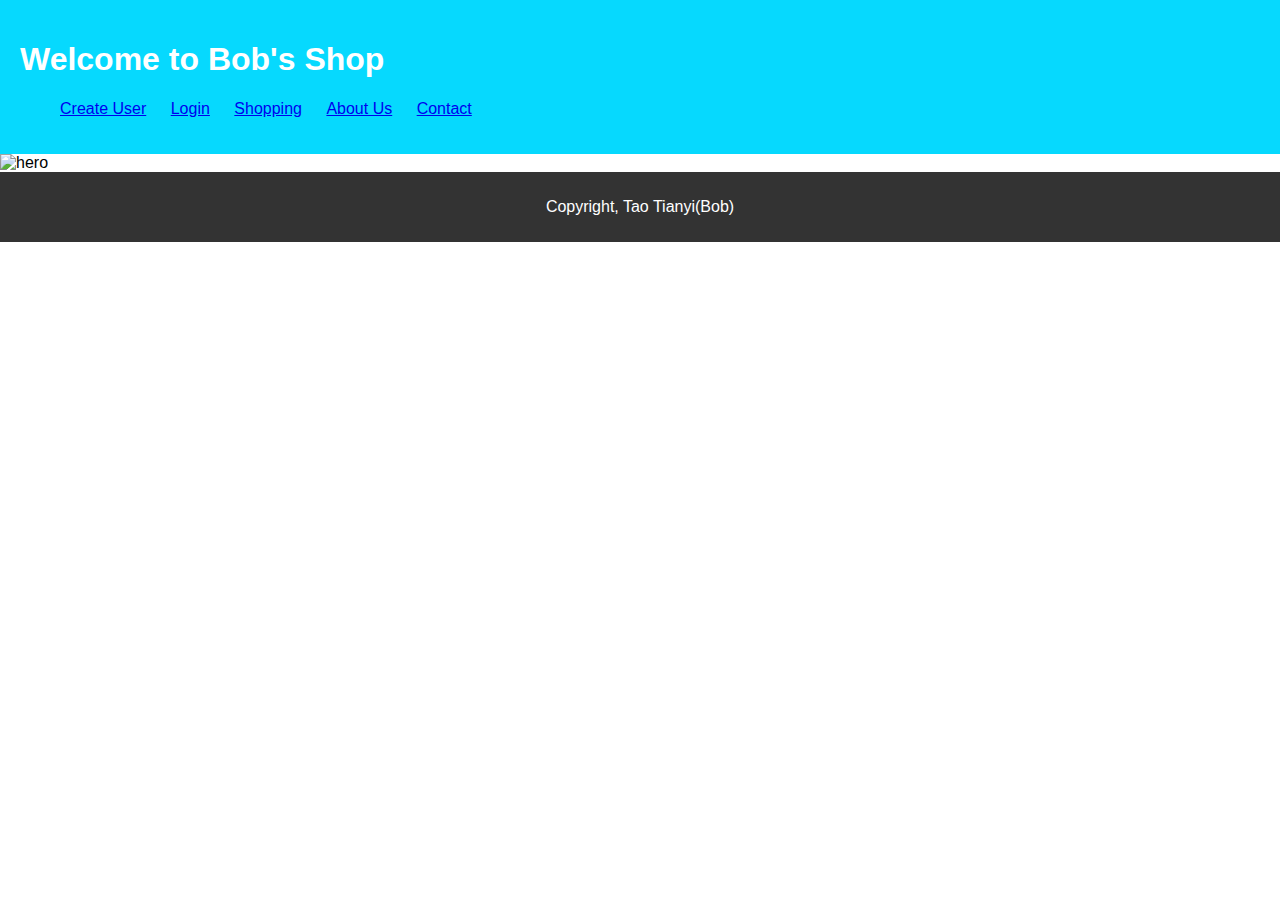
==== 441shop/index.html @ 2f71cbd1 "Add files via upload" ====
<!DOCTYPE html>
<html lang="en">
<head>
    <meta charset="UTF-8">
    <meta name="viewport" content="width=device-width, initial-scale=1.0">
    <title>Shopping App</title>
    <link rel="stylesheet" href="wel.css">
</head>
<body>
    <header>
        <h1>Welcome to Bob's Shop</h1>
        <nav>
            <ul>
                <li><a href="#" onclick="showPage('createUserPage')">Create User</a></li>
                <li><a href="#" onclick="showPage('loginPage')">Login</a></li>
                <li><a href="#" onclick="showPage('shoppingPage')">Shopping</a></li>
                <li><a href="#">About Us</a></li>
                <li><a href="#">Contact</a></li>
            </ul>
        </nav>
    </header>

    <div id="createUserPage" class="page">
        <!-- create -->
        <h2>Create New User</h2>
        <input type="text" id="username" placeholder="Username">
        <input type="password" id="password" placeholder="Password">
        <button onclick="createUser()">Create User</button>
    </div>

    <div id="loginPage" class="page">
        <!-- login -->
        <h2>Login</h2>
        <input type="text" id="loginUsername" placeholder="Username">
        <input type="password" id="loginPassword" placeholder="Password">
        <button onclick="login()">Login</button>
    </div>

    <div id="shoppingPage" class="page">
        <!-- shop -->
        <h2>Shopping Page</h2>
        <select id="productSelect">
            <option value="10">Product 1 - $10</option>
            <option value="20">Product 2 - $20</option>
            <option value="30">Product 3 - $30</option>
        </select>
        <input type="number" id="quantity" placeholder="Quantity">
        <button onclick="checkout()">Checkout</button>
        <div id="totalOrder"></div>
    </div>

    <img src="https://psdland.net/wp-content/uploads/2022/01/1641273403_maxresdefault.jpg" alt="hero">

    <footer>
        <p>Copyright, Tao Tianyi(Bob)</p>
    </footer>

    <script src="wel.js"></script>
</body>
</html>
---- 441shop/wel.css ----
body {
    font-family: Arial, sans-serif;
    margin: 0;
    padding: 0;
}

header {
    background-color: #06d9fe;
    color: #fff;
    padding: 20px;
}

nav ul {
    list-style-type: none;
}

nav ul li {
    display: inline;
    margin-right: 20px;
}

.page {
    display: none;
    padding: 20px;
}

footer {
    background-color: #333;
    color: #fff;
    text-align: center;
    padding: 10px;
}
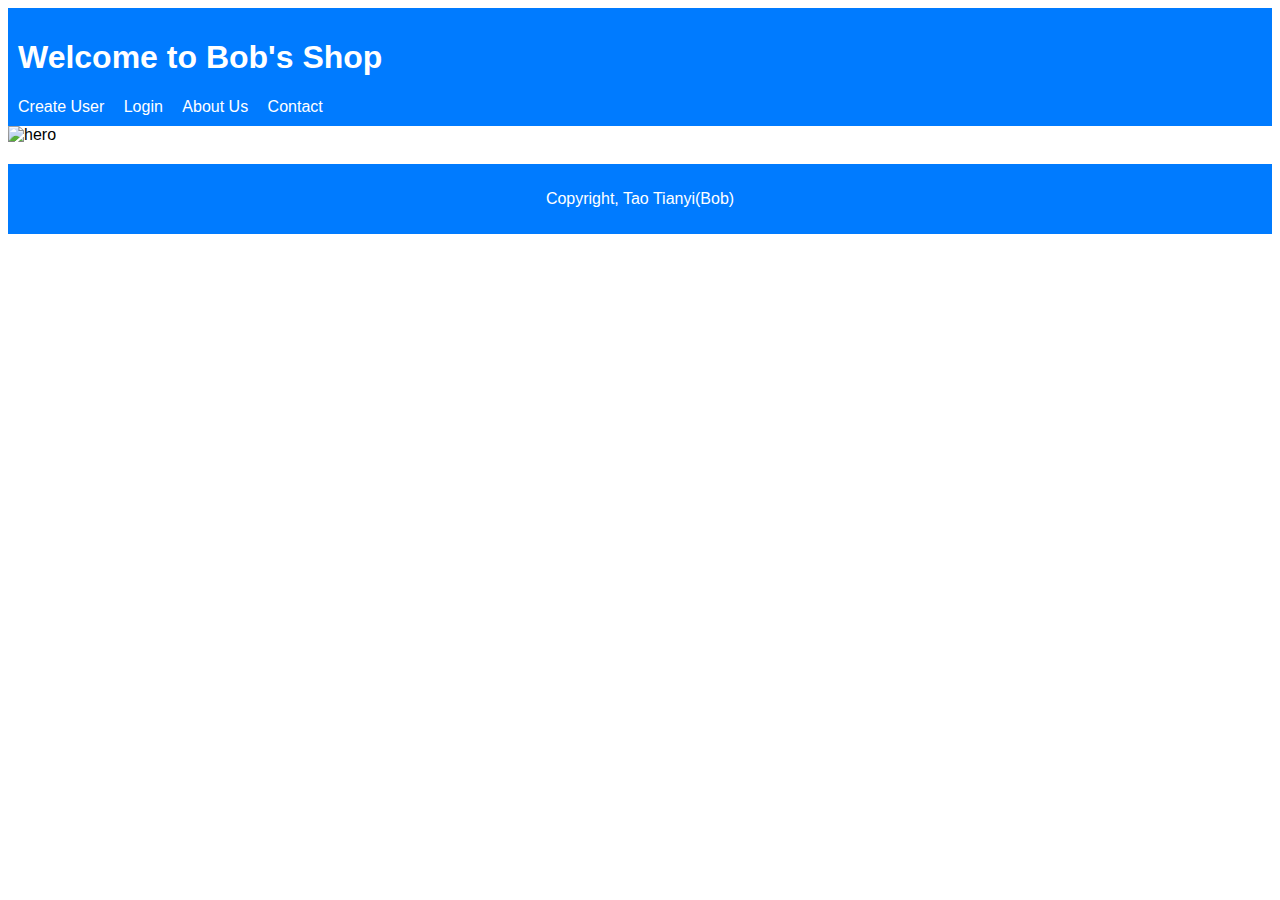
==== commit 54d140fd: "Update index.html" ====
--- a/441shop/index.html
+++ b/441shop/index.html
@@ -4,7 +4,89 @@
     <meta charset="UTF-8">
     <meta name="viewport" content="width=device-width, initial-scale=1.0">
     <title>Shopping App</title>
-    <link rel="stylesheet" href="wel.css">
+    <style>
+        /* Theme color definition */
+        :root {
+            --primary-color: #007bff; /* Blue */
+            --secondary-color: #6c757d; /* Gray */
+            --white: #fff;
+            --black: #000;
+        }
+
+        /* Style code, using theme colors */
+        body {
+            font-family: sans-serif;
+            background-color: var(--white);
+        }
+        .page {
+            display: none;
+            padding: 20px;
+            border: 1px solid var(--secondary-color);
+            margin-bottom: 20px;
+            background-color: var(--white);
+        }
+        .container {
+            display: flex;
+            justify-content: space-between;
+        }
+        .product {
+            width: 200px;
+            text-align: center;
+            border: 1px solid var(--secondary-color);
+            padding: 10px;
+            margin-bottom: 10px;
+            background-color: var(--white);
+        }
+        .cart {
+            width: 300px;
+            text-align: center;
+            border: 1px solid var(--secondary-color);
+            padding: 10px;
+            background-color: var(--white);
+        }
+        .cart-item {
+            margin-bottom: 5px;
+        }
+        header {
+            background-color: var(--primary-color);
+            padding: 10px;
+            color: var(--white);
+        }
+        nav ul {
+            list-style: none;
+            padding: 0;
+            margin: 0;
+        }
+        nav li {
+            display: inline-block;
+            margin-right: 15px;
+        }
+        nav a {
+            color: var(--white);
+            text-decoration: none;
+        }
+        nav a:hover {
+            text-decoration: underline;
+        }
+        footer {
+            text-align: center;
+            padding: 10px;
+            margin-top: 20px;
+            background-color: var(--primary-color);
+            color: var(--white);
+        }
+        button {
+            background-color: var(--primary-color);
+            color: var(--white);
+            padding: 10px 20px;
+            border: none;
+            border-radius: 5px;
+            cursor: pointer;
+        }
+        button:hover {
+            opacity: 0.8;
+        }
+    </style>
 </head>
 <body>
     <header>
@@ -13,40 +95,77 @@
             <ul>
                 <li><a href="#" onclick="showPage('createUserPage')">Create User</a></li>
                 <li><a href="#" onclick="showPage('loginPage')">Login</a></li>
-                <li><a href="#" onclick="showPage('shoppingPage')">Shopping</a></li>
-                <li><a href="#">About Us</a></li>
-                <li><a href="#">Contact</a></li>
+                <li id="shoppingLink" style="display: none;"><a href="#" onclick="showPage('shoppingPage')">Shopping</a></li>
+                <li><a href="#" onclick="showPage('aboutPage')">About Us</a></li>
+                <li><a href="#" onclick="showPage('contactPage')">Contact</a></li>
             </ul>
         </nav>
     </header>
 
-    <div id="createUserPage" class="page">
-        <!-- create -->
+    <div id="createUserPage" class="page" style="display: none;">
+        <!-- Create User -->
         <h2>Create New User</h2>
         <input type="text" id="username" placeholder="Username">
         <input type="password" id="password" placeholder="Password">
         <button onclick="createUser()">Create User</button>
     </div>
 
-    <div id="loginPage" class="page">
-        <!-- login -->
+    <div id="loginPage" class="page" style="display: none;">
+        <!-- Login -->
         <h2>Login</h2>
         <input type="text" id="loginUsername" placeholder="Username">
         <input type="password" id="loginPassword" placeholder="Password">
         <button onclick="login()">Login</button>
     </div>
 
-    <div id="shoppingPage" class="page">
-        <!-- shop -->
+    <div id="shoppingPage" class="page" style="display: none;">
+        <!-- Shopping Page -->
         <h2>Shopping Page</h2>
-        <select id="productSelect">
-            <option value="10">Product 1 - $10</option>
-            <option value="20">Product 2 - $20</option>
-            <option value="30">Product 3 - $30</option>
-        </select>
-        <input type="number" id="quantity" placeholder="Quantity">
-        <button onclick="checkout()">Checkout</button>
-        <div id="totalOrder"></div>
+        <div class="container">
+            <div class="product">
+                <img src="https://via.placeholder.com/150" alt="Product 1">
+                <h2>Product 1</h2>
+                <p>$10.00</p>
+                <input type="number" id="quantity1" placeholder="Quantity">
+                <button onclick="addToCart('Product 1', 10, document.getElementById('quantity1').value)">Add to Cart</button>
+            </div>
+            <div class="product">
+                <img src="https://via.placeholder.com/150" alt="Product 2">
+                <h2>Product 2</h2>
+                <p>$20.00</p>
+                <input type="number" id="quantity2" placeholder="Quantity">
+                <button onclick="addToCart('Product 2', 20, document.getElementById('quantity2').value)">Add to Cart</button>
+            </div>
+            <div class="product">
+                <img src="https://via.placeholder.com/150" alt="Product 3">
+                <h2>Product 3</h2>
+                <p>$30.00</p>
+                <input type="number" id="quantity3" placeholder="Quantity">
+                <button onclick="addToCart('Product 3', 30, document.getElementById('quantity3').value)">Add to Cart</button>
+            </div>
+        </div>
+        <div class="container">
+            <div class="cart">
+                <h2>Shopping Cart</h2>
+                <div id="cart-items"></div>
+                <p>Total: $<span id="total-price">0</span></p>
+                <button onclick="checkout()">Checkout</button>
+            </div>
+        </div>
+    </div>
+
+    <div id="aboutPage" class="page" style="display: none;">
+        <!-- About Us -->
+        <h2>About Us</h2>
+        <p>Bob's Shop is a new online store offering a wide variety of products. We are dedicated to providing our customers with the best shopping experience. Our mission is to make shopping easy, convenient, and affordable. </p>
+    </div>
+
+    <div id="contactPage" class="page" style="display: none;">
+        <!-- Contact -->
+        <h2>Contact Us</h2>
+        <p>If you have any questions or feedback, please feel free to contact us at: </p>
+        <p>Email: bobs.shop@example.com</p>
+        <p>Phone: +1 555-123-4567</p>
     </div>
 
     <img src="https://psdland.net/wp-content/uploads/2022/01/1641273403_maxresdefault.jpg" alt="hero">
@@ -55,6 +174,103 @@
         <p>Copyright, Tao Tianyi(Bob)</p>
     </footer>
 
-    <script src="wel.js"></script>
+    <script>
+        let cart = [];
+        let totalPrice = 0;
+        let isLoggedIn = false;
+
+        function showPage(pageId) {
+            var pages = document.querySelectorAll('.page');
+            for (var i = 0; i < pages.length; i++) {
+                pages[i].style.display = 'none';
+            }
+            document.getElementById(pageId).style.display = 'block';
+        }
+
+        function createUser() {
+            var username = document.getElementById("username").value;
+            var password = document.getElementById("password").value;
+
+            if (username === '' || password === '') {
+                alert("Please enter both username and password.");
+                return;
+            }
+
+            localStorage.setItem('username', username);
+            localStorage.setItem('password', password);
+
+            alert("User created successfully!");
+            showPage('loginPage');
+        }
+
+        function login() {
+            var loginUsername = document.getElementById("loginUsername").value.trim();
+            var loginPassword = document.getElementById("loginPassword").value.trim();
+
+            if (loginUsername === '' || loginPassword === '') {
+                alert("Please enter both username and password.");
+                return;
+            }
+
+            var storedUsername = localStorage.getItem('username');
+            var storedPassword = localStorage.getItem('password');
+
+            if (loginUsername === storedUsername && loginPassword === storedPassword) {
+                alert("Login successful!");
+                isLoggedIn = true;
+                document.getElementById('shoppingLink').style.display = 'inline';
+                showPage('shoppingPage');
+            } else {
+                alert("Invalid username or password. Please try again.");
+                clearLoginFields();
+            }
+        }
+
+        function clearLoginFields() {
+            document.getElementById("loginUsername").value = "";
+            document.getElementById("loginPassword").value = "";
+        }
+
+        function addToCart(productName, productPrice, quantity) {
+            if (!isLoggedIn) {
+                alert("Please log in to access shopping cart.");
+                return;
+            }
+
+            quantity = parseInt(quantity);
+            if (isNaN(quantity) || quantity <= 0) {
+                alert('Please enter a valid quantity');
+                return;
+            }
+            for (let i = 0; i < quantity; i++) {
+                cart.push({ name: productName, price: productPrice });
+                totalPrice += productPrice;
+            }
+            updateCart();
+        }
+
+        function updateCart() {
+            const cartItems = document.getElementById('cart-items');
+            cartItems.innerHTML = '';
+            cart.forEach(item => {
+                const div = document.createElement('div');
+                div.className = 'cart-item';
+                div.textContent = `${item.name} - $${item.price}`;
+                cartItems.appendChild(div);
+            });
+            document.getElementById('total-price').textContent = totalPrice;
+        }
+
+        function checkout() {
+            if (cart.length === 0) {
+                alert('Your cart is empty');
+                return;
+            }
+            alert('Checkout successful! Total amount: $' + totalPrice);
+            cart = [];
+            totalPrice = 0;
+            updateCart();
+        }
+    </script>
 </body>
 </html>
